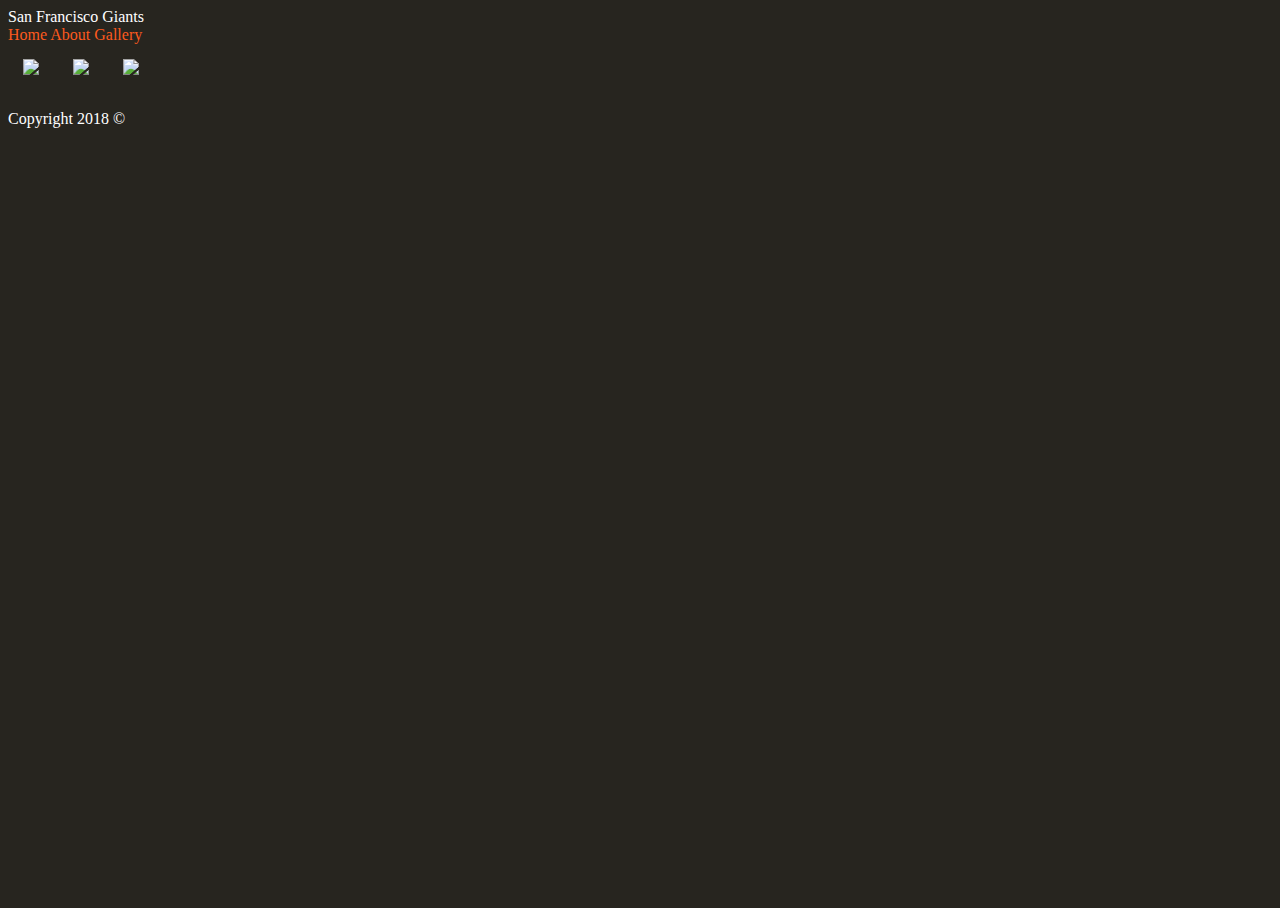
==== about.html @ 5954ab6d "added social links" ====
<!DOCTYPE html>
<html>
    <head>
        <title>SF Giants</title>
        <meta charset="utf-8"/>
        <link rel="stylesheet" href="css/style.css" type="text/css" />
    </head>
    <body>
        <div class="header">San Francisco Giants</div>
        <div class=navbar>
             <a href="#">Home</a>
             <a href="#">About</a>
             <a href="#">Gallery</a>
        </div>
        <div class="aboutMain">
            <div class="leftPane">
            </div>
             <div class="rightPane">
            </div>
        </div>
        <div class="footer">
            <div class="social">
                <a href="https://www.facebook.com/Giants/">
                    <img class="social-image" src="https://upload.wikimedia.org/wikipedia/commons/thumb/c/c2/F_icon.svg/2000px-F_icon.svg.png">
                </a>
                <a href="https://twitter.com/SFGiants">
                    <img class="social-image" src="http://goinkscape.com/wp-content/uploads/2015/07/twitter-logo-final.png">
                </a>
                <a href="https://www.instagram.com/sfgiants/">
                    <img class="social-image" src="https://instagram-brand.com/wp-content/uploads/2016/11/app-icon2.png">
                </a>
            </div>

            <div>
                <p>Copyright 2018 &copy</p>
            </div>
        </div>
        <script src="https://ajax.googleapis.com/ajax/libs/jquery/3.3.1/jquery.min.js"></script>
        <script type="text/javascript" src="js/script.js"></script>
    </body>
</html>
---- css/style.css ----
html {
    height: 100%;
}

body {
    height: 100%;
    background-color:#27251F;
    color: white;
}
a {
    text-decoration: none;
    color: #FD5A1E;
}

.main {
    height: 100%;
}
.social-image{
    width: 30px;
    margin: 15px;
}
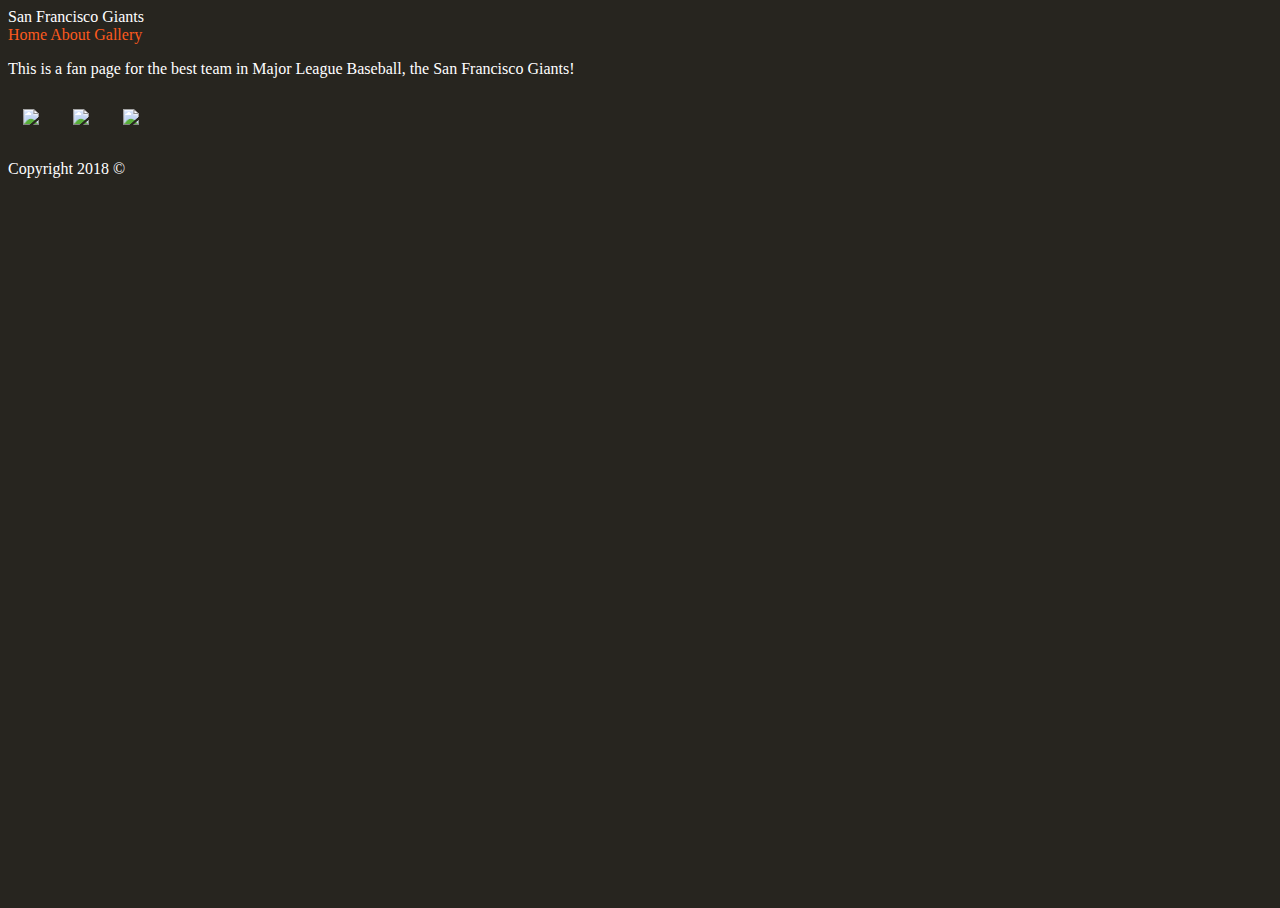
==== commit bd5d5a53: "finished lesson 1 tasks" ====
--- a/about.html
+++ b/about.html
@@ -8,12 +8,13 @@
     <body>
         <div class="header">San Francisco Giants</div>
         <div class=navbar>
-             <a href="#">Home</a>
-             <a href="#">About</a>
-             <a href="#">Gallery</a>
+             <a href="index.html">Home</a>
+             <a href="about.html">About</a>
+             <a href="gallery.html">Gallery</a>
         </div>
         <div class="aboutMain">
             <div class="leftPane">
+                <p>This is a fan page for the best team in Major League Baseball, the San Francisco Giants!</p>
             </div>
              <div class="rightPane">
             </div>
--- a/css/style.css
+++ b/css/style.css
@@ -14,8 +14,14 @@
 
 .main {
     height: 100%;
+    background-image: url("sf-giantsbckg.jpg"); /* this doesn't show up */
 }
+
 .social-image{
     width: 30px;
     margin: 15px;
 }
+
+.rightPane{
+    background-image: url("sf-giantsbckg.jpg"); /* this doesn't show up */
+}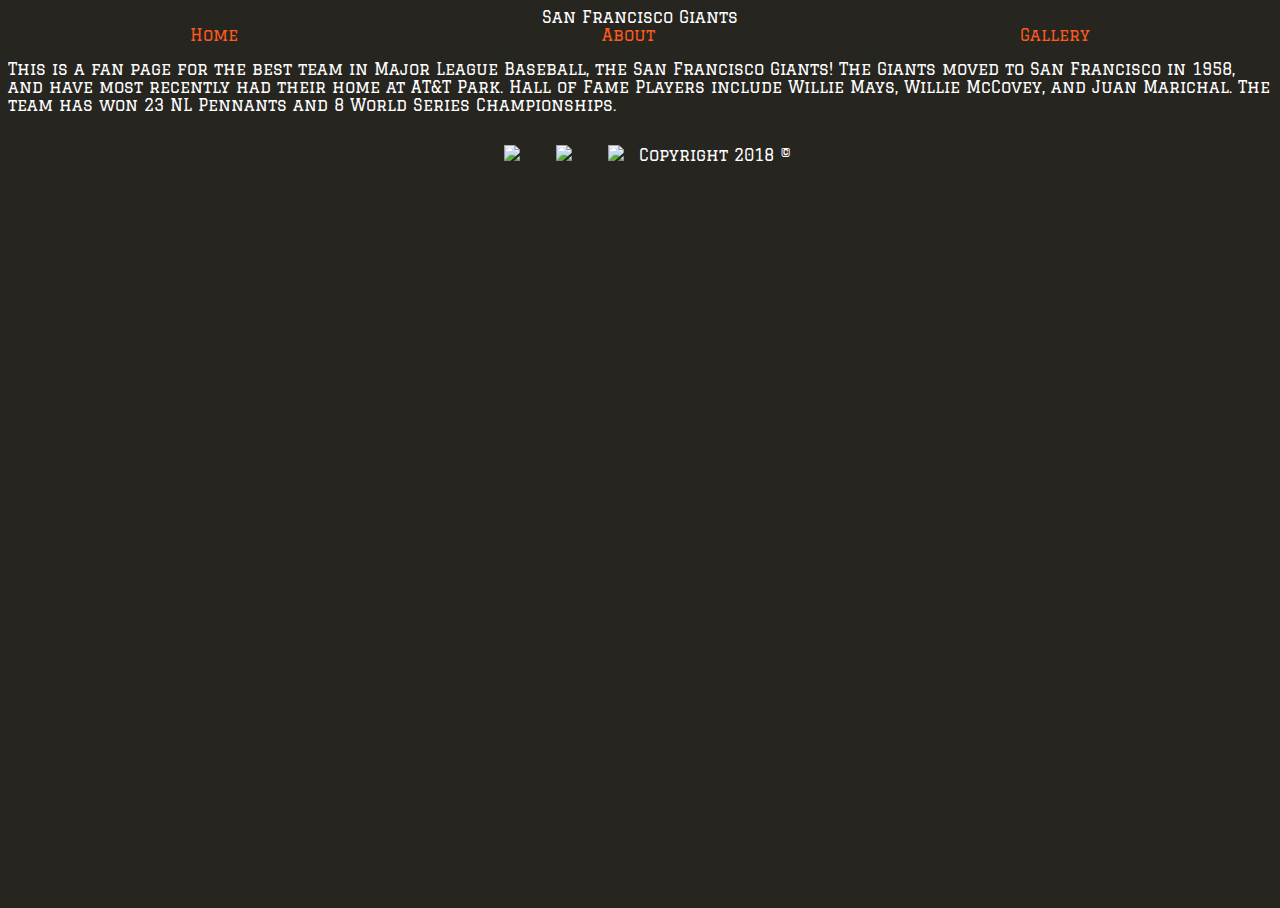
==== commit 67433c9e: "done" ====
--- a/about.html
+++ b/about.html
@@ -4,6 +4,7 @@
         <title>SF Giants</title>
         <meta charset="utf-8"/>
         <link rel="stylesheet" href="css/style.css" type="text/css" />
+        <link href="https://fonts.googleapis.com/css?family=Graduate" rel="stylesheet">
     </head>
     <body>
         <div class="header">San Francisco Giants</div>
@@ -14,7 +15,7 @@
         </div>
         <div class="aboutMain">
             <div class="leftPane">
-                <p>This is a fan page for the best team in Major League Baseball, the San Francisco Giants!</p>
+                <p>This is a fan page for the best team in Major League Baseball, the San Francisco Giants! The Giants moved to San Francisco in 1958, and have most recently had their home at AT&T Park. Hall of Fame Players include Willie Mays, Willie McCovey, and Juan Marichal. The team has won 23 NL Pennants and 8 World Series Championships.</p>
             </div>
              <div class="rightPane">
             </div>
--- a/css/style.css
+++ b/css/style.css
@@ -6,7 +6,10 @@
     height: 100%;
     background-color:#27251F;
     color: white;
+    font-family: 'Graduate';
+
 }
+
 a {
     text-decoration: none;
     color: #FD5A1E;
@@ -14,7 +17,26 @@
 
 .main {
     height: 100%;
-    background-image: url("sf-giantsbckg.jpg"); /* this doesn't show up */
+    background-image: url("https://i.pinimg.com/originals/50/0d/06/500d06e27e881ad3e4aac7d4c97f4c7e.jpg");
+    background-color: #AE8F6F;
+}
+
+.gallery {
+    display: flex;
+    flex-wrap: wrap;
+    justify-content: space-around;
+}
+
+.thumbnail {
+    margin: 30px;
+    border: solid #AE8F6F;
+    width: 250px;
+    height: 225px;
+}
+
+.thumbnail-image {
+    height: 100%;
+    width: 100%;
 }
 
 .social-image{
@@ -22,6 +44,38 @@
     margin: 15px;
 }
 
-.rightPane{
-    background-image: url("sf-giantsbckg.jpg"); /* this doesn't show up */
-}+.header{
+    display: flex;
+    justify-content: center;
+}
+
+.navbar{
+    display: flex;
+    justify-content: space-around;
+}
+
+.footer{
+    display: flex;
+    justify-content: center;
+}
+
+.aboutMain{
+    display:flex;
+}
+
+leftPane{
+    width:50%;
+}
+
+rightPane{
+    width:50%;
+    background-image: url("https://sportslogohistory.com/wp-content/uploads/2017/12/san_francisco_giants_1958-1967.png");
+    background-color: #AE8F6F;
+    }
+/*
+COLORS IN THEME
+ORANGE HEX COLOR: #FD5A1E;
+BLACK HEX COLOR: #27251F;
+BEIGE HEX COLOR: #EFD19F;
+GOLD HEX COLOR: #AE8F6F;
+*/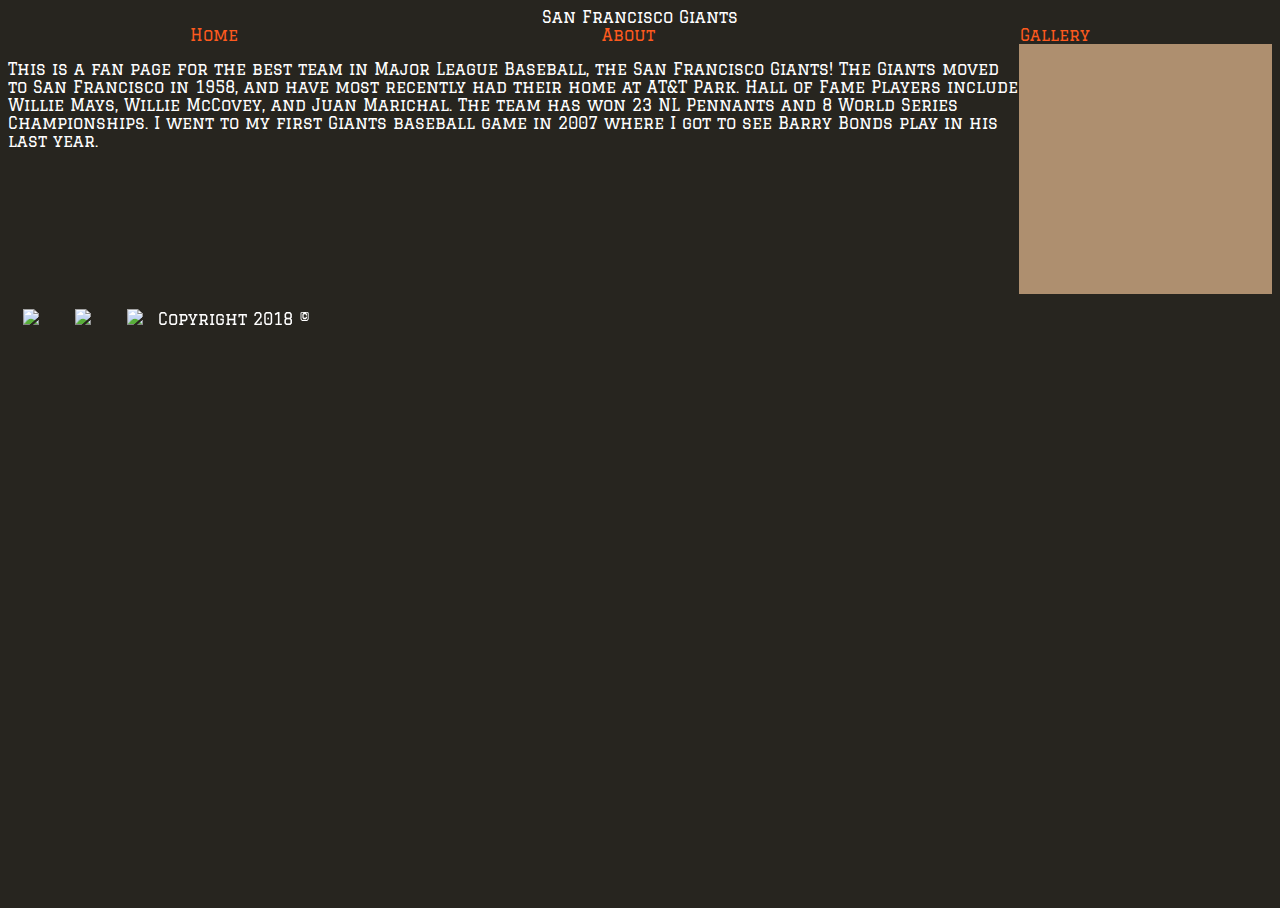
==== commit 0f2865bc: "css stuff" ====
--- a/about.html
+++ b/about.html
@@ -1,7 +1,7 @@
 <!DOCTYPE html>
 <html>
     <head>
-        <title>SF Giants</title>
+        <title>SF Giants Fan Page</title>
         <meta charset="utf-8"/>
         <link rel="stylesheet" href="css/style.css" type="text/css" />
         <link href="https://fonts.googleapis.com/css?family=Graduate" rel="stylesheet">
@@ -15,7 +15,11 @@
         </div>
         <div class="aboutMain">
             <div class="leftPane">
-                <p>This is a fan page for the best team in Major League Baseball, the San Francisco Giants! The Giants moved to San Francisco in 1958, and have most recently had their home at AT&T Park. Hall of Fame Players include Willie Mays, Willie McCovey, and Juan Marichal. The team has won 23 NL Pennants and 8 World Series Championships.</p>
+                <p>This is a fan page for the best team in Major League Baseball, the San Francisco Giants!
+                    The Giants moved to San Francisco in 1958, and have most recently had their home at AT&T Park.
+                    Hall of Fame Players include Willie Mays, Willie McCovey, and Juan Marichal.
+                    The team has won 23 NL Pennants and 8 World Series Championships.
+                    I went to my first Giants baseball game in 2007 where I got to see Barry Bonds play in his last year.</p>
             </div>
              <div class="rightPane">
             </div>
--- a/css/style.css
+++ b/css/style.css
@@ -16,7 +16,7 @@
 }
 
 .main {
-    height: 100%;
+    height:100%;
     background-image: url("https://i.pinimg.com/originals/50/0d/06/500d06e27e881ad3e4aac7d4c97f4c7e.jpg");
     background-color: #AE8F6F;
 }
@@ -57,20 +57,24 @@
 .footer{
     display: flex;
     justify-content: center;
+    position: fixed;
 }
 
 .aboutMain{
     display:flex;
 }
 
-leftPane{
-    width:50%;
+.leftPane{
+    width:80%;
 }
 
-rightPane{
-    width:50%;
+.rightPane{
+    width: 20%;
+    justify-content: flex-end;
+    height: 250px;
     background-image: url("https://sportslogohistory.com/wp-content/uploads/2017/12/san_francisco_giants_1958-1967.png");
     background-color: #AE8F6F;
+     background-repeat: repeat-y;
     }
 /*
 COLORS IN THEME
